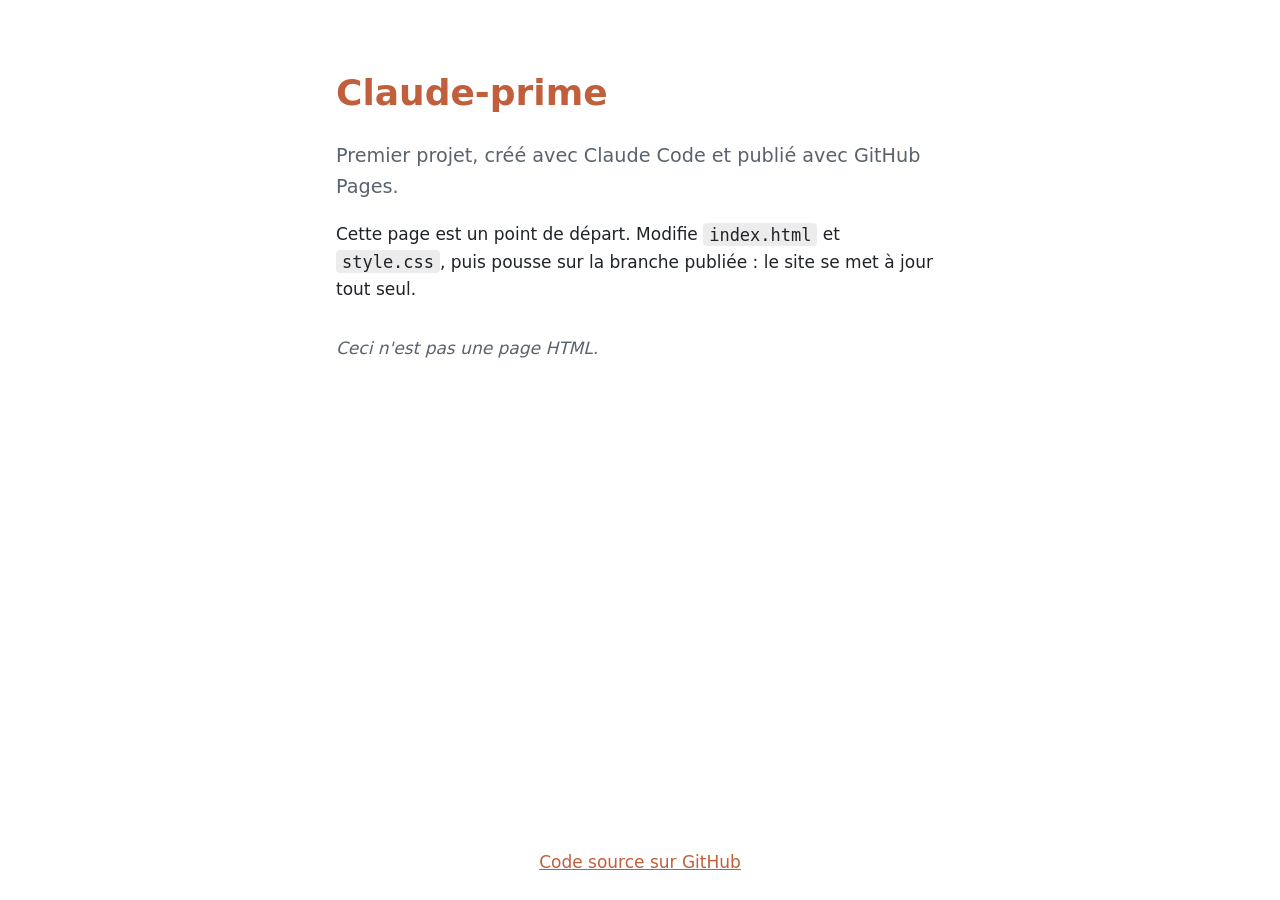
==== index.html @ b2fc892d "Ajoute la phrase « Ceci n'est pas une page HTML » à la page d'accueil Co-Authored-By: Claude Sonnet " ====
<!doctype html>
<html lang="fr">
<head>
  <meta charset="utf-8">
  <meta name="viewport" content="width=device-width, initial-scale=1">
  <title>Claude-prime</title>
  <meta name="theme-color" content="#c15f3c">
  <meta name="description" content="Premier projet Claude-prime, publié avec GitHub Pages.">
  <link rel="stylesheet" href="style.css">
</head>
<body>
  <main>
    <h1>Claude-prime</h1>
    <p class="lead">Premier projet, créé avec Claude Code et publié avec GitHub Pages.</p>
    <p>Cette page est un point de départ. Modifie <code>index.html</code> et <code>style.css</code>, puis pousse sur la branche publiée : le site se met à jour tout seul.</p>
    <p class="magritte"><em>Ceci n'est pas une page HTML.</em></p>
  </main>
  <footer>
    <a href="https://github.com/rachidbayou/Claude-prime">Code source sur GitHub</a>
  </footer>
</body>
</html>
---- style.css ----
:root { --bg: #fff; --fg: #1f2328; --muted: #59636e; --accent: #c15f3c; }
@media (prefers-color-scheme: dark) {
  :root { --bg: #16181d; --fg: #e6e8eb; --muted: #9aa4b0; --accent: #e08a67; }
}
* { box-sizing: border-box; }
body {
  margin: 0; min-height: 100vh; display: flex; flex-direction: column;
  background: var(--bg); color: var(--fg);
  font: 1.0625rem/1.6 system-ui, -apple-system, "Segoe UI", sans-serif;
}
main { flex: 1; width: 100%; max-width: 40rem; margin: 0 auto; padding: 4rem 1rem 2rem; }
h1 { margin: 0 0 .5rem; font-size: 2.25rem; color: var(--accent); }
.lead { color: var(--muted); font-size: 1.2rem; }
code { background: rgba(127,127,127,.15); padding: .1em .35em; border-radius: 4px; }
footer { padding: 1.5rem 1rem; text-align: center; color: var(--muted); }
a { color: var(--accent); }
.magritte { margin-top: 2rem; color: var(--muted); font-style: italic; }
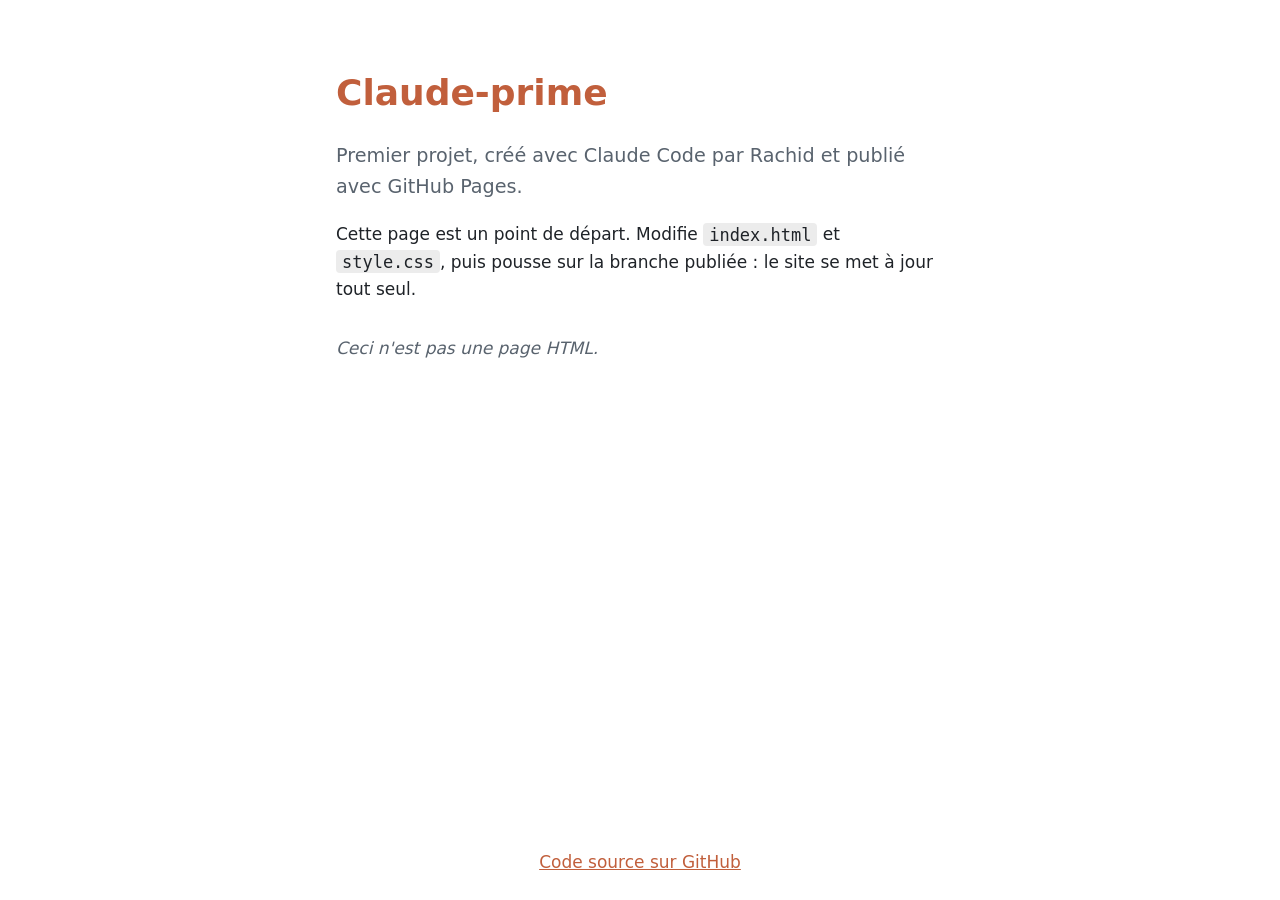
==== commit 5c3e2940: "Merge branch 'claude/premier-projet-claude-prime-sc8fxs' of https://github.com/rachidbayou/Claude-pr" ====
--- a/index.html
+++ b/index.html
@@ -11,7 +11,7 @@
 <body>
   <main>
     <h1>Claude-prime</h1>
-    <p class="lead">Premier projet, créé avec Claude Code et publié avec GitHub Pages.</p>
+    <p class="lead">Premier projet, créé avec Claude Code par Rachid et publié avec GitHub Pages.</p>
     <p>Cette page est un point de départ. Modifie <code>index.html</code> et <code>style.css</code>, puis pousse sur la branche publiée : le site se met à jour tout seul.</p>
     <p class="magritte"><em>Ceci n'est pas une page HTML.</em></p>
   </main>
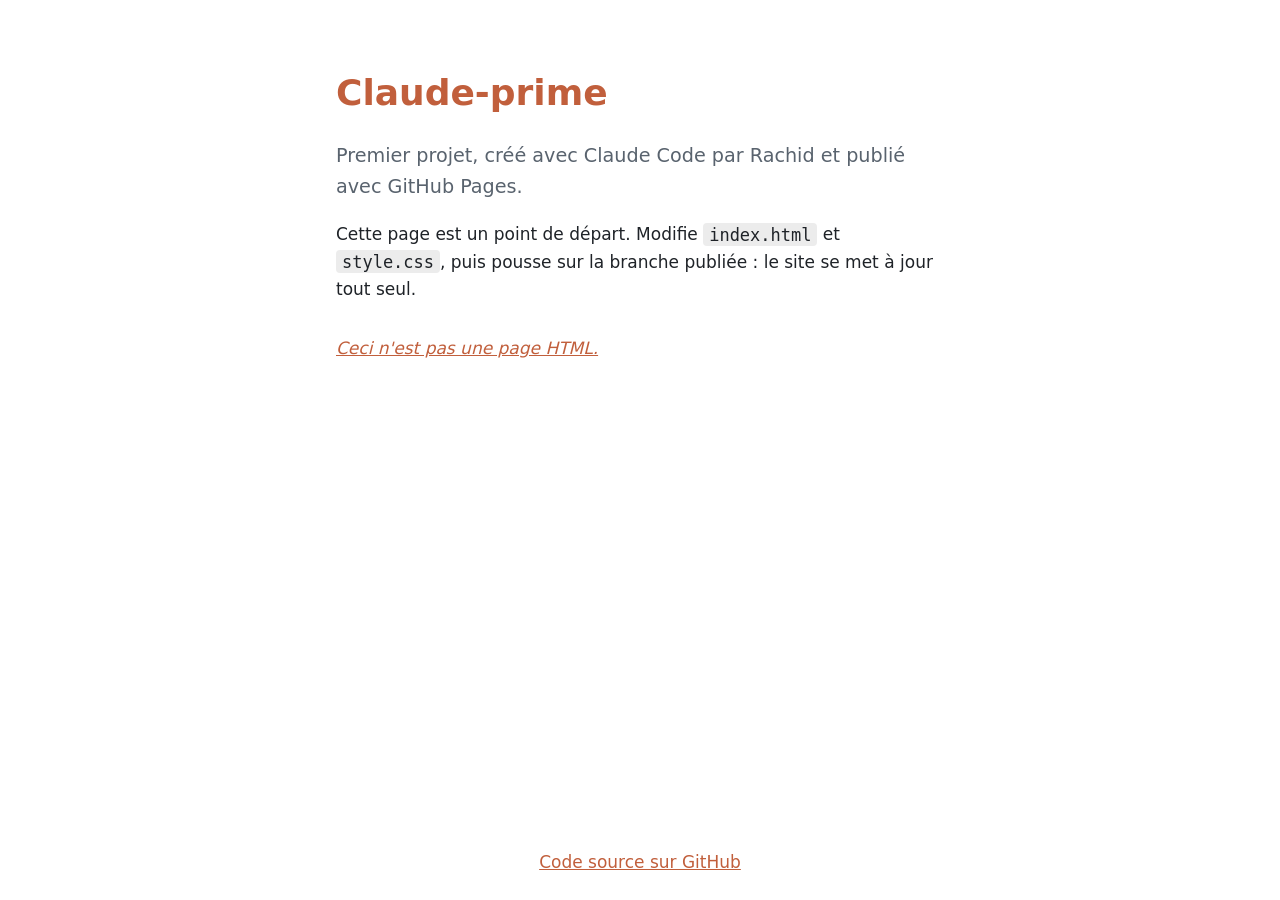
==== commit 3b2563b4: "Ajoute une page météo Paris et relie la phrase de l'accueil Co-Authored-By: Claude Sonnet 5.5 <norep" ====
--- a/index.html
+++ b/index.html
@@ -13,7 +13,7 @@
     <h1>Claude-prime</h1>
     <p class="lead">Premier projet, créé avec Claude Code par Rachid et publié avec GitHub Pages.</p>
     <p>Cette page est un point de départ. Modifie <code>index.html</code> et <code>style.css</code>, puis pousse sur la branche publiée : le site se met à jour tout seul.</p>
-    <p class="magritte"><em>Ceci n'est pas une page HTML.</em></p>
+    <p class="magritte"><a href="meteo.html"><em>Ceci n'est pas une page HTML.</em></a></p>
   </main>
   <footer>
     <a href="https://github.com/rachidbayou/Claude-prime">Code source sur GitHub</a>
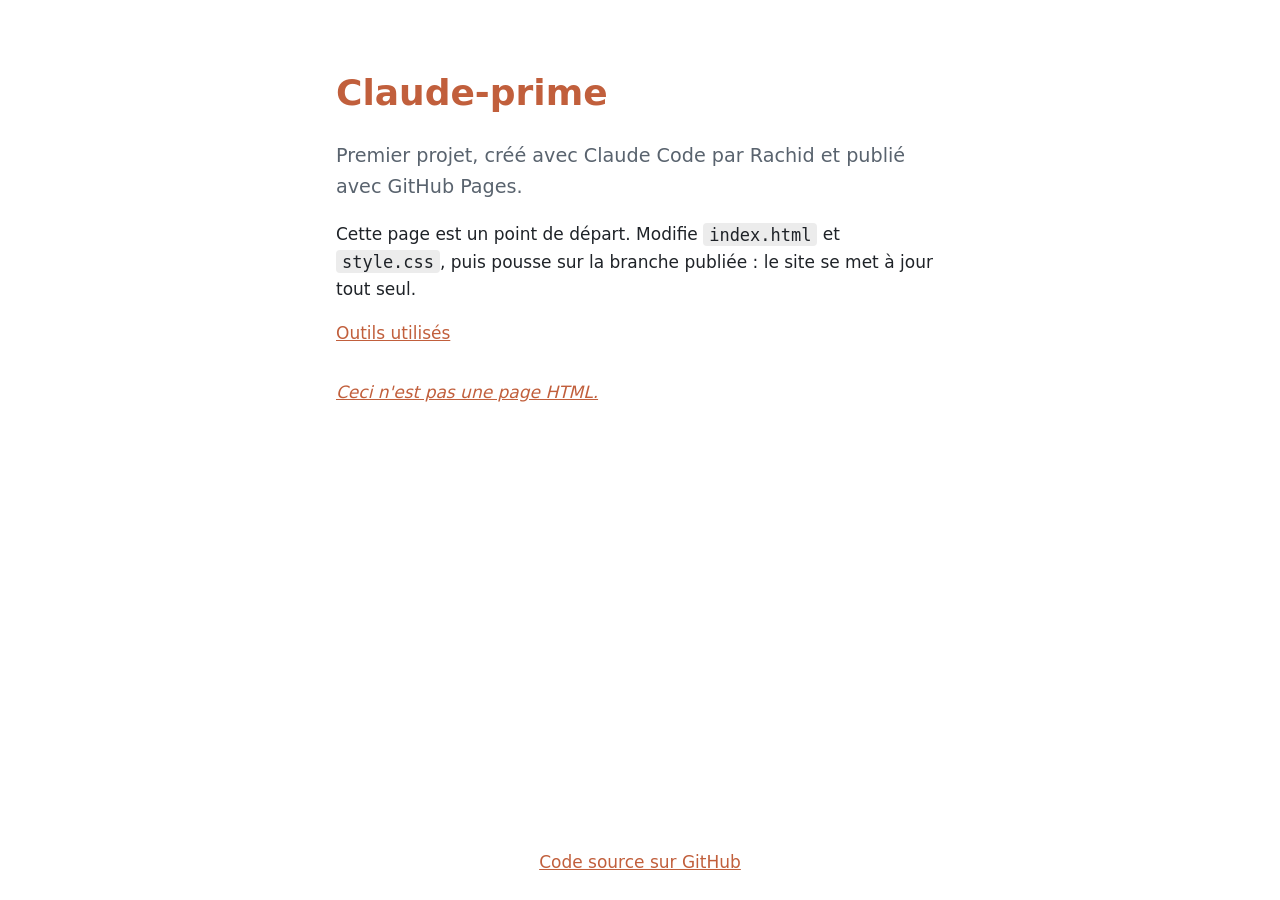
==== commit d3966a95: "Ajoute la page outils.html Co-Authored-By: Claude Sonnet 5.5 <noreply@anthropic.com> Claude-Session:" ====
--- a/index.html
+++ b/index.html
@@ -13,6 +13,7 @@
     <h1>Claude-prime</h1>
     <p class="lead">Premier projet, créé avec Claude Code par Rachid et publié avec GitHub Pages.</p>
     <p>Cette page est un point de départ. Modifie <code>index.html</code> et <code>style.css</code>, puis pousse sur la branche publiée : le site se met à jour tout seul.</p>
+    <p><a href="outils.html">Outils utilisés</a></p>
     <p class="magritte"><a href="meteo.html"><em>Ceci n'est pas une page HTML.</em></a></p>
   </main>
   <footer>
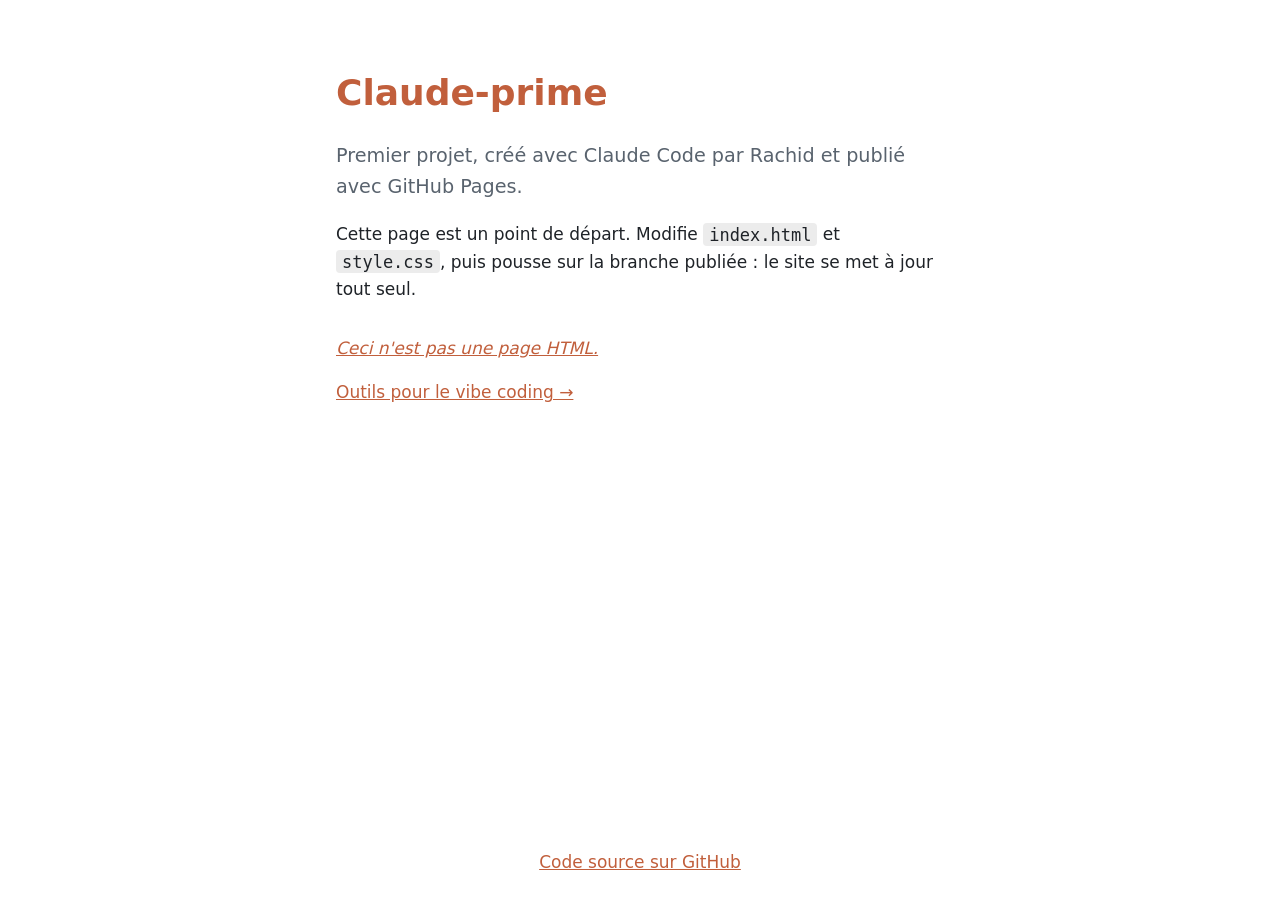
==== commit 093a2b18: "Accueil : lien vers la page outils Co-Authored-By: Claude Sonnet 5.5 <noreply@anthropic.com> Claude-" ====
--- a/index.html
+++ b/index.html
@@ -13,8 +13,8 @@
     <h1>Claude-prime</h1>
     <p class="lead">Premier projet, créé avec Claude Code par Rachid et publié avec GitHub Pages.</p>
     <p>Cette page est un point de départ. Modifie <code>index.html</code> et <code>style.css</code>, puis pousse sur la branche publiée : le site se met à jour tout seul.</p>
-    <p><a href="outils.html">Outils utilisés</a></p>
     <p class="magritte"><a href="meteo.html"><em>Ceci n'est pas une page HTML.</em></a></p>
+    <p><a href="outils.html">Outils pour le vibe coding →</a></p>
   </main>
   <footer>
     <a href="https://github.com/rachidbayou/Claude-prime">Code source sur GitHub</a>
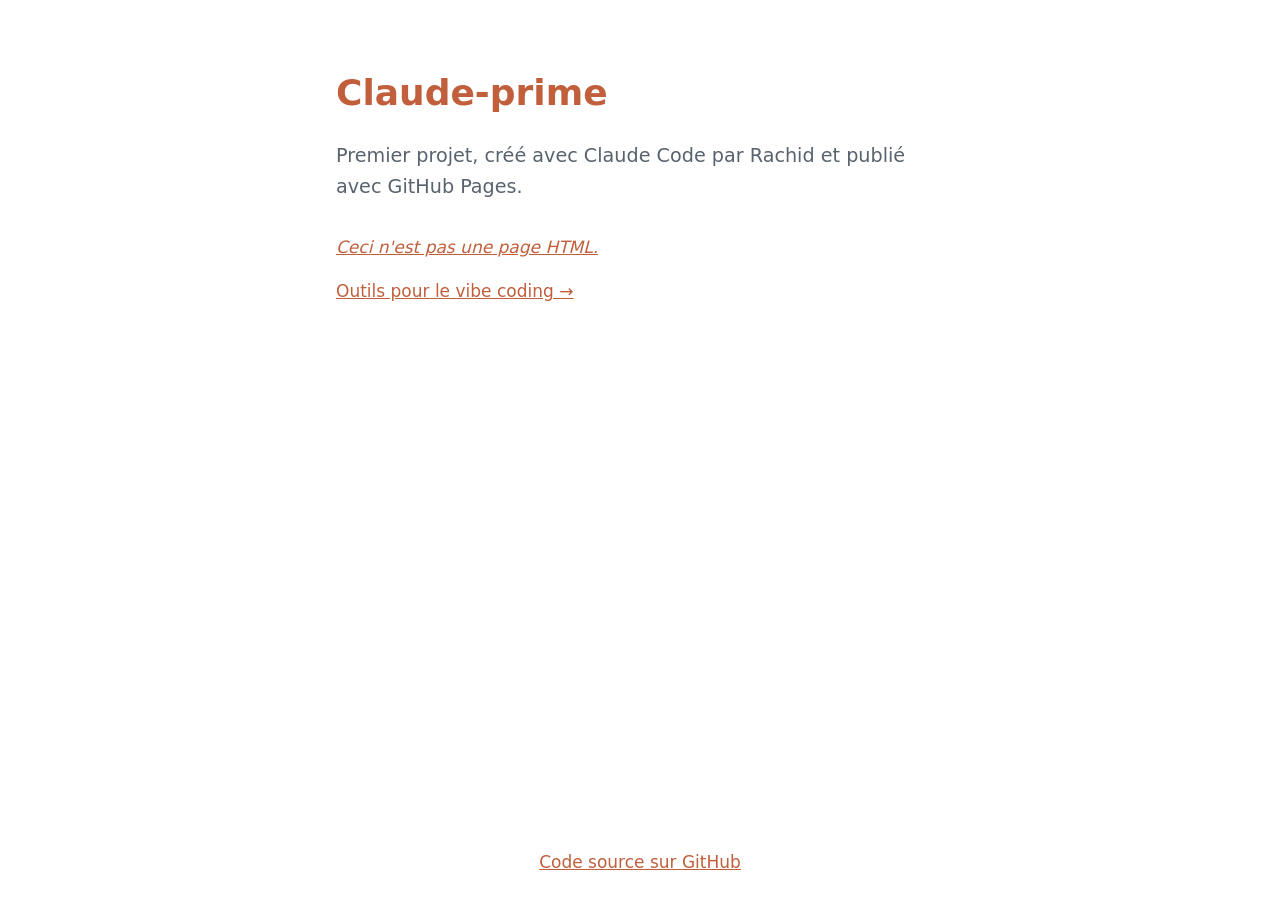
==== commit 9c61c059: "Accueil : supprime la phrase « point de départ » Co-Authored-By: Claude Sonnet 5.5 <noreply@anthropi" ====
--- a/index.html
+++ b/index.html
@@ -12,7 +12,6 @@
   <main>
     <h1>Claude-prime</h1>
     <p class="lead">Premier projet, créé avec Claude Code par Rachid et publié avec GitHub Pages.</p>
-    <p>Cette page est un point de départ. Modifie <code>index.html</code> et <code>style.css</code>, puis pousse sur la branche publiée : le site se met à jour tout seul.</p>
     <p class="magritte"><a href="meteo.html"><em>Ceci n'est pas une page HTML.</em></a></p>
     <p><a href="outils.html">Outils pour le vibe coding →</a></p>
   </main>
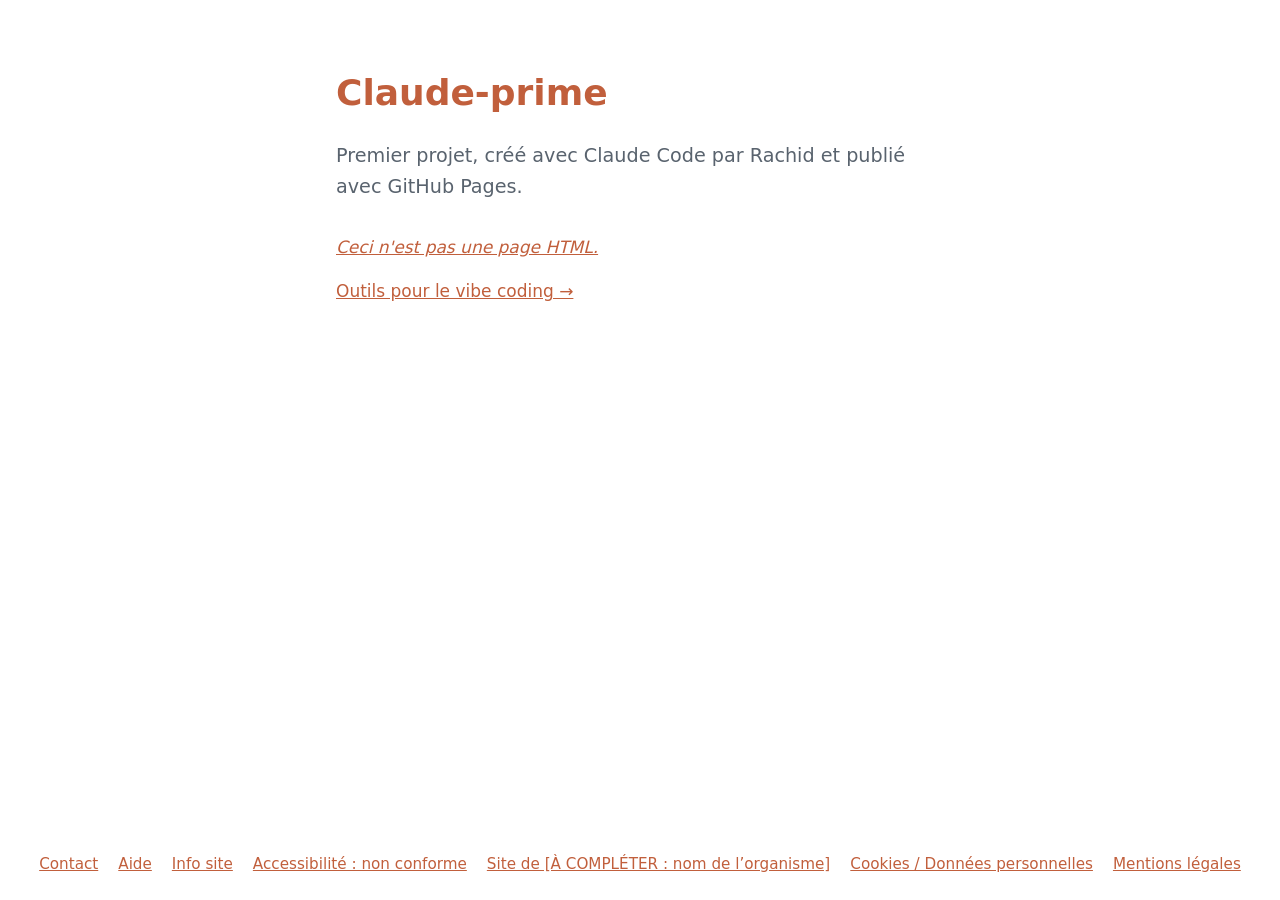
==== commit 54afffa9: "Pied de page commun, pages légales et contact, route /contact proposée Co-Authored-By: Claude Sonnet" ====
--- a/index.html
+++ b/index.html
@@ -16,7 +16,17 @@
     <p><a href="outils.html">Outils pour le vibe coding →</a></p>
   </main>
   <footer>
-    <a href="https://github.com/rachidbayou/Claude-prime">Code source sur GitHub</a>
+    <nav aria-label="Pied de page">
+      <ul>
+        <li><a href="contact.html">Contact</a></li>
+        <li><a href="aide.html">Aide</a></li>
+        <li><a href="info-site.html">Info site</a></li>
+        <li><a href="accessibilite.html">Accessibilité : non conforme</a></li>
+        <li><a href="#">Site de [À COMPLÉTER : nom de l’organisme]</a><!-- [À COMPLÉTER : URL du site de l’organisme] --></li>
+        <li><a href="donnees-personnelles.html">Cookies / Données personnelles</a></li>
+        <li><a href="mentions-legales.html">Mentions légales</a></li>
+      </ul>
+    </nav>
   </footer>
 </body>
 </html>
--- a/style.css
+++ b/style.css
@@ -15,3 +15,19 @@
 footer { padding: 1.5rem 1rem; text-align: center; color: var(--muted); }
 a { color: var(--accent); }
 .magritte { margin-top: 2rem; color: var(--muted); font-style: italic; }
+
+/* Pied de page commun */
+footer nav ul { list-style: none; margin: 0; padding: 0; display: flex; flex-wrap: wrap; justify-content: center; gap: .4rem 1.25rem; font-size: .95rem; }
+.todo { background: rgba(255,200,0,.25); padding: 0 .25em; border-radius: 3px; }
+h2 { font-size: 1.3rem; margin: 2rem 0 .5rem; }
+.infos dt { font-weight: 600; margin-top: 1rem; }
+.infos dd { margin: 0; color: var(--muted); }
+
+/* Formulaire de contact */
+.form { display: grid; gap: 1rem; }
+.form label { display: grid; gap: .35rem; font-weight: 600; }
+.form input, .form textarea { font: inherit; padding: .6rem .8rem; color: var(--fg); background: transparent; border: 1px solid rgba(127,127,127,.5); border-radius: 8px; }
+.form input:focus, .form textarea:focus { outline: 2px solid var(--accent); outline-offset: 1px; }
+.form button { justify-self: start; font: inherit; font-weight: 700; padding: .7rem 1.4rem; color: #fff; background: var(--accent); border: 0; border-radius: 999px; cursor: pointer; }
+.form button:disabled { opacity: .6; cursor: wait; }
+.hint { color: var(--muted); font-size: .9rem; margin: 0; }
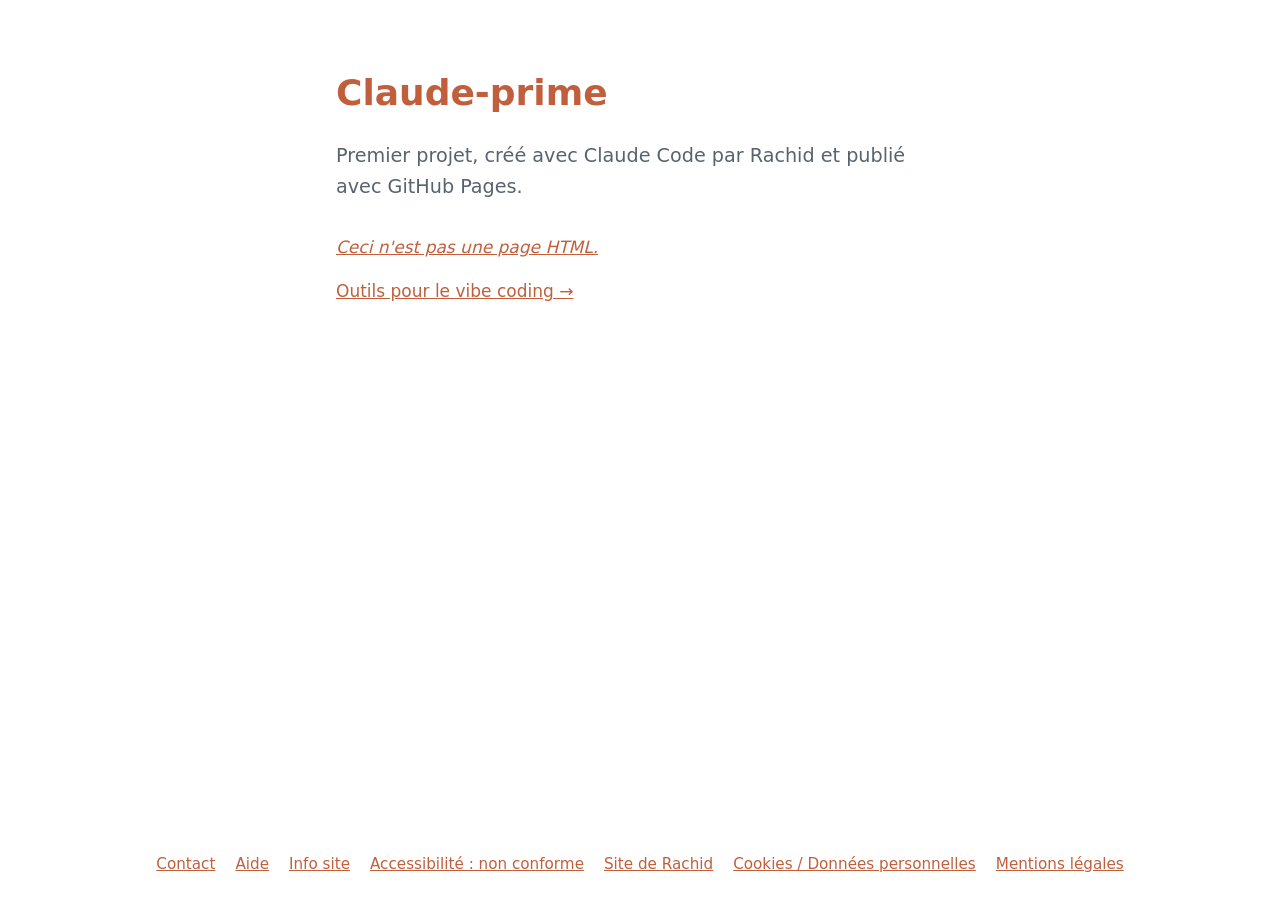
==== commit d8340f2e: "Pied de page : « Site de Rachid », nom du projet dans les titres, éditeur Co-Authored-By: Claude Son" ====
--- a/index.html
+++ b/index.html
@@ -22,7 +22,7 @@
         <li><a href="aide.html">Aide</a></li>
         <li><a href="info-site.html">Info site</a></li>
         <li><a href="accessibilite.html">Accessibilité : non conforme</a></li>
-        <li><a href="#">Site de [À COMPLÉTER : nom de l’organisme]</a><!-- [À COMPLÉTER : URL du site de l’organisme] --></li>
+        <li><a href="#">Site de Rachid</a><!-- [À COMPLÉTER : URL du site de Rachid] --></li>
         <li><a href="donnees-personnelles.html">Cookies / Données personnelles</a></li>
         <li><a href="mentions-legales.html">Mentions légales</a></li>
       </ul>
